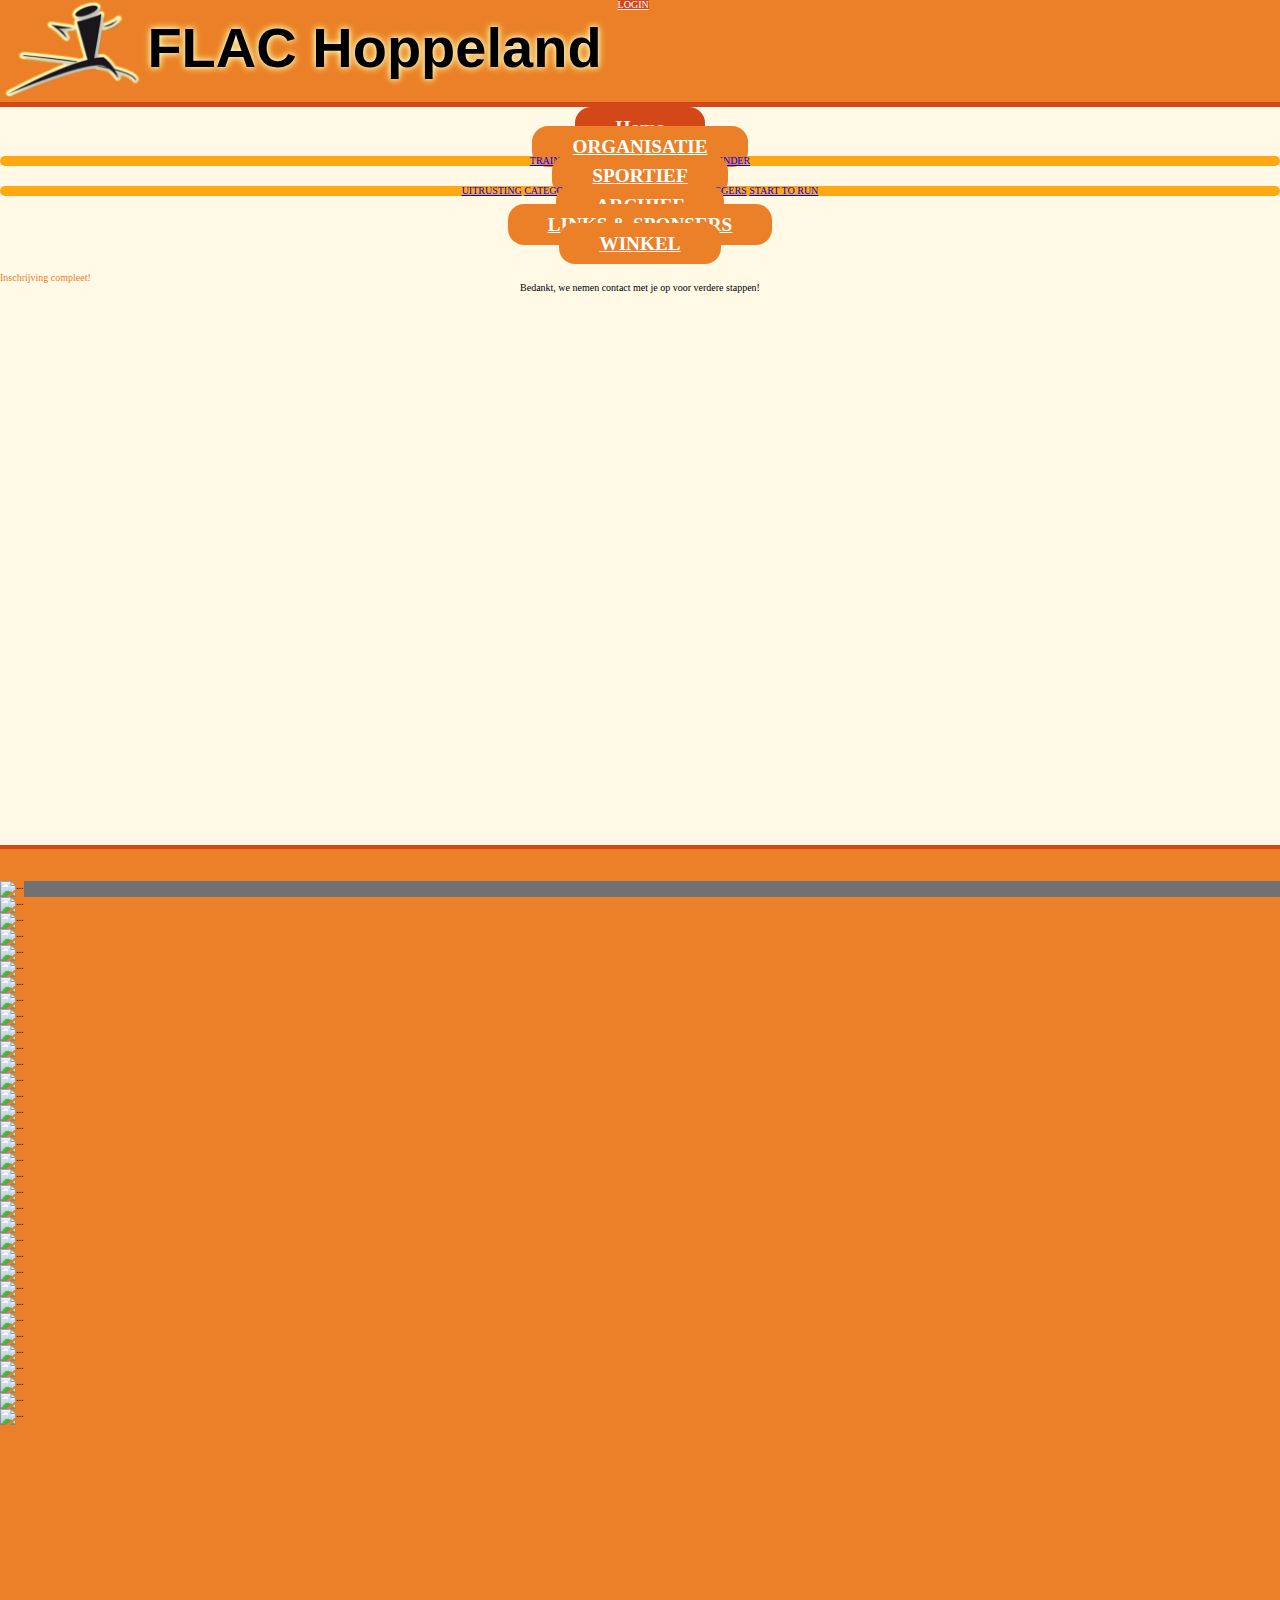
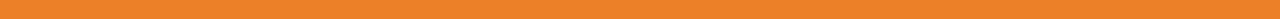
==== www/inschrijven_compleet.html @ 0bddef66 "Inschrijven beetje herwerkt" ====
<!DOCTYPE html>
<html lang="nl">

<head>
    <meta charset="UTF-8">
    <meta name="viewport" content="width=device-width, initial-scale=1.0">
    <meta http-equiv="X-UA-Compatible" content="ie=edge">
    <link rel="stylesheet" href="css/reset.css">
    <link rel="stylesheet" href="css/common.css">
    <link rel="stylesheet" href="css/quintin.css">
    <link rel="stylesheet" href="css/index.css">
    <link rel="stylesheet" href="https://cdn.jsdelivr.net/npm/bootstrap@4.5.3/dist/css/bootstrap.min.css" integrity="sha384-TX8t27EcRE3e/ihU7zmQxVncDAy5uIKz4rEkgIXeMed4M0jlfIDPvg6uqKI2xXr2" crossorigin="anonymous">
    <title>Inschrijven Compleet! - Flac Hoppeland</title>
</head>

<body>
    <header class="justify-content-md-center">
        <div id="header" class="row">
            <div class="col-lg-1 col-md-0"></div>
            <figure class="col-lg-2 col-md-12" id="logo">
                <a href="index.html"><img src="images/logo.png" alt="logo van de flachoppeland" /></a>
            </figure>
            <div class="col-md-6 title">

                <h1>FLAC Hoppeland</h1>
            </div>
            <div class="col-lg-2">
                <a href="login.php" type="button" class="btn button">LOGIN</a>
            </div>

        </div>
        <div class="blackline col">
            <br>
        </div>

        <nav class="navbar navbar-expand-lg navbar-light">
            <button class="navbar-toggler" type="button" data-toggle="collapse" data-target="#navbarText" aria-controls="navbarText" aria-expanded="false" aria-label="Toggle navigation">
                <span class="navbar-toggler-icon"></span>
            </button>
            <div class="collapse navbar-collapse" id="navbarText">
                <ul class="navbar-nav mx-auto">
                    <li class="nav-item dropdown">
                        <a class="nav-link here" href="index.html">Home</a>
                    </li>
                    <li class="nav-item dropdown">
                        <a class="nav-link dropdown-toggle" href="#" id="navbarDropdown" role="button" data-toggle="dropdown" aria-haspopup="true" aria-expanded="false">
                            ORGANISATIE
                        </a>
                        <div class="dropdown-menu" aria-labelledby="navbarDropdown">
                            <a class="dropdown-item" href="organisatie/trainers.html">TRAINERS</a>
                            <a class="dropdown-item" href="organisatie/bestuur.html">BESTUUR</a>
                            <a class="dropdown-item" href="inschrijven.php">INSCHRIJVEN</a>
                            <a class="dropdown-item" href="organisatie/kalender.html">KALENDER</a>
                        </div>
                    </li>
                    <li class="nav-item dropdown">
                        <a class="nav-link dropdown-toggle" href="#" id="navbarDropdown" role="button" data-toggle="dropdown" aria-haspopup="true" aria-expanded="false">
                            SPORTIEF
                        </a>
                        <div class="dropdown-menu" aria-labelledby="navbarDropdown">
                            <a class="dropdown-item" href="sportief/sportief.html#uitrusting">UITRUSTING</a>
                            <a class="dropdown-item" href="sportief/sportief.html#categorieen">CATEGORIEËN</a>
                            <a class="dropdown-item" href="sportief/sportief.html#jeugd">JEUGD</a>
                            <a class="dropdown-item" href="sportief/sportief.html#competieven">COMPETIEVEN</a>
                            <a class="dropdown-item" href="sportief/sportief.html#joggers">JOGGERS</a>
                            <a class="dropdown-item" href="sportief/sportief.html#starttorun">START TO RUN</a>
                        </div>
                    </li>
                    <li class="nav-item"><a class="nav-link" href="archief/archief.html">ARCHIEF</a></li>
                    <li class="nav-item">
                        <a class="nav-link" href="links/links.html">LINKS &amp; SPONSERS</a>
                    </li>
                    <li class="nav-item"><a class="nav-link" href="https://flachoppelandwebshop.jonasdekeyzer.ikdoeict.be/">WINKEL</a></li>
                </ul>
            </div>
        </nav>
        <div></div>
    </header>


    <main>
            <div class="container" id="compleet">
                <div class="d-flex h-100 flex-column justify-content-center align-items-center align-items-center">
                    <h1 class="display-4 text-center tekstkleur">Inschrijving compleet!</h1>
                    <p class="lead">Bedankt, we nemen contact met je op voor verdere stappen!</p>
                </div>
            </div>
    </main>


    <footer class="row w-100">
        <div class="col-md-1">
        </div>
        <div class="col-md-5">
            <div id="carouselExampleFade" class="carousel slide carousel-fade" data-ride="carousel">
                <div class="carousel-inner">
                    <div class="carousel-item active" data-interval="4000">
                        <img src="https://media1.tenor.com/images/11771d5e9e588e5d99052acdf63512ee/tenor.gif" class="d-flex w-100" alt="...">
                    </div>
                    <div class="carousel-item" data-interval="4000">
                        <img src="http://www.flachoppeland.be/images/VulstekeVerbeke.gif" class="d-flex w-100" alt="...">
                    </div>
                    <div class="carousel-item" data-interval="4000">
                        <img src="http://www.flachoppeland.be/images/finfacts.gif" class="d-flex w-100" alt="...">
                    </div>
                    <div class="carousel-item" data-interval="4000">
                        <img src="http://www.flachoppeland.be/images/page.gif" class="d-flex w-100" alt="...">
                    </div>
                    <div class="carousel-item" data-interval="4000">
                        <img src="http://www.flachoppeland.be/images/addelhaize.gif" class="d-flex w-100" alt="...">
                    </div>
                    <div class="carousel-item" data-interval="4000">
                        <img src="http://www.flachoppeland.be/images/decapmaker.gif" class="d-flex w-100" alt="...">
                    </div>
                    <div class="carousel-item" data-interval="4000">
                        <img src="http://www.flachoppeland.be/images/elektrocappoen.gif" class="d-flex w-100" alt="...">
                    </div>
                    <div class="carousel-item" data-interval="4000">
                        <img src="http://www.flachoppeland.be/images/staelen-recup.gif" class="d-flex w-100" alt="...">
                    </div>
                    <div class="carousel-item" data-interval="4000">
                        <img src="http://www.flachoppeland.be/images/peugeot.gif" class="d-flex w-100" alt="...">
                    </div>
                    <div class="carousel-item" data-interval="4000">
                        <img src="http://www.flachoppeland.be/images/renoma.gif" class="d-flex w-100" alt="...">
                    </div>
                    <div class="carousel-item" data-interval="4000">
                        <img src="http://www.flachoppeland.be/images/schoencenter.gif" class="d-flex w-100" alt="...">
                    </div>
                    <div class="carousel-item" data-interval="4000">
                        <img src="http://www.flachoppeland.be/images/schoonaert.gif" class="d-flex w-100" alt="...">
                    </div>
                    <div class="carousel-item" data-interval="4000">
                        <img src="http://www.flachoppeland.be/images/terminus.gif" class="d-flex w-100" alt="...">
                    </div>
                    <div class="carousel-item" data-interval="4000">
                        <img src="http://www.flachoppeland.be/images/vandeputte.gif" class="d-flex w-100" alt="...">
                    </div>
                    <div class="carousel-item" data-interval="4000">
                        <img src="http://www.flachoppeland.be/images/vandermarliere.gif" class="d-flex w-100" alt="...">
                    </div>
                    <div class="carousel-item" data-interval="4000">
                        <img src="http://www.flachoppeland.be/images/pmo.gif" class="d-flex w-100" alt="...">
                    </div>
                    <div class="carousel-item" data-interval="4000">
                        <img src="http://www.flachoppeland.be/images/delanote.gif" class="d-flex w-100" alt="...">
                    </div>
                    <div class="carousel-item" data-interval="4000">
                        <img src="http://www.flachoppeland.be/images/alulermytte.gif" class="d-flex w-100" alt="...">
                    </div>
                    <div class="carousel-item" data-interval="4000">
                        <img src="http://www.flachoppeland.be/images/belfius.gif" class="d-flex w-100" alt="...">
                    </div>
                    <div class="carousel-item" data-interval="4000">
                        <img src="http://www.flachoppeland.be/images/madeininox.gif" class="d-flex w-100" alt="...">
                    </div>
                    <div class="carousel-item" data-interval="4000">
                        <img src="http://www.flachoppeland.be/images/drafab.gif" class="d-flex w-100" alt="...">
                    </div>
                    <div class="carousel-item" data-interval="4000">
                        <img src="http://www.flachoppeland.be/images/timotuin.gif" class="d-flex w-100" alt="...">
                    </div>
                    <div class="carousel-item" data-interval="4000">
                        <img src="http://www.flachoppeland.be/images/kbc.gif" class="d-flex w-100" alt="...">
                    </div>
                    <div class="carousel-item" data-interval="4000">
                        <img src="http://www.flachoppeland.be/images/sponsorlogos/Boligna.png/" class="d-flex w-100" alt="...">
                    </div>
                    <div class="carousel-item" data-interval="4000">
                        <img src="http://www.flachoppeland.be/images/sponsorlogos/Bouton.png" class="d-flex w-100" alt="...">
                    </div>
                    <div class="carousel-item" data-interval="4000">
                        <img src="http://www.flachoppeland.be/images/sponsorlogos/DerooConstructie.png" class="d-flex w-100" alt="...">
                    </div>
                    <div class="carousel-item" data-interval="4000">
                        <img src="http://www.flachoppeland.be/images/sponsorlogos/Eskimo.png" class="d-flex w-100" alt="...">
                    </div>
                    <div class="carousel-item" data-interval="4000">
                        <img src="http://www.flachoppeland.be/images/sponsorlogos/HoteldelaPaix.png" class="d-flex w-100" alt="...">
                    </div>
                    <div class="carousel-item" data-interval="4000">
                        <img src="http://www.flachoppeland.be/images/sponsorlogos/HoutskeletbouwDevos.png" class="d-flex w-100" alt="...">
                    </div>
                    <div class="carousel-item" data-interval="4000">
                        <img src="http://www.flachoppeland.be/images/sponsorlogos/OptiekLobelle.png" class="d-flex w-100" alt="...">
                    </div>
                    <div class="carousel-item" data-interval="4000">
                        <img src="http://www.flachoppeland.be/images/sponsorlogos/TraiteurPure.png" class="d-flex w-100" alt="...">
                    </div>
                    <div class="carousel-item" data-interval="4000">
                        <img src="http://www.flachoppeland.be/images/sponsorlogos/Verpoort.png" class="d-flex w-100" alt="...">
                    </div>
                    <div class="carousel-item" data-interval="4000">
                        <img src="http://www.flachoppeland.be/images/sponsorlogos/Decrock_WG.png" class="d-flex w-100" alt="...">
                    </div>
                    <div class="carousel-item" data-interval="4000">
                        <img src="http://www.flachoppeland.be/images/sponsorlogos/Dejonckheere.JPG" class="d-flex w-100" alt="...">
                    </div>
                </div>
                <a class="carousel-control-prev" href="#carouselExampleFade" role="button" data-slide="prev">
                    <span class="carousel-control-prev-icon" aria-hidden="true"></span>
                    <span class="sr-only">Previous</span>
                </a>
                <a class="carousel-control-next" href="#carouselExampleFade" role="button" data-slide="next">
                    <span class="carousel-control-next-icon" aria-hidden="true"></span>
                    <span class="sr-only">Next</span>
                </a>
            </div>
        </div>
        <div class="col-md-5">
            <div class="mapouter">
                <div class="gmap_canvas"><iframe width="800" height="150" id="gmap_canvas" src="https://maps.google.com/maps?q=Reningelstseweg%2020%2C%208970%20Poperinge&t=&z=13&ie=UTF8&iwloc=&output=embed"></iframe>
                </div>
            </div>
        </div>
        <div class="col-md-1">
        </div>

    </footer>


    <script src="https://code.jquery.com/jquery-3.5.1.slim.min.js" integrity="sha384-DfXdz2htPH0lsSSs5nCTpuj/zy4C+OGpamoFVy38MVBnE+IbbVYUew+OrCXaRkfj" crossorigin="anonymous"></script>
    <script src="https://cdn.jsdelivr.net/npm/bootstrap@4.5.3/dist/js/bootstrap.bundle.min.js" integrity="sha384-ho+j7jyWK8fNQe+A12Hb8AhRq26LrZ/JpcUGGOn+Y7RsweNrtN/tE3MoK7ZeZDyx" crossorigin="anonymous"></script>
    <script>
        (function(w, d) {
            w.CollectId = "5f859ded69a22830e955678e";
            var h = d.head || d.getElementsByTagName("head")[0];
            var s = d.createElement("script");
            s.setAttribute("type", "text/javascript");
            s.async = true;
            s.setAttribute("src", "https://collectcdn.com/launcher.js");
            h.appendChild(s);
        })(window, document);

    </script>
</body>

</html>
---- www/css/common.css ----
/*rem instelling*/
body{
  font-size: 62.5%;
}

/*achtergrond image optioneel

body  {
  background-image: 
    linear-gradient(
      rgba(131, 131, 131, 0.5),
      rgba(131, 131, 131, 0.5)
    )
  ,url("../images/background_piste.png");
  background-repeat: repeat;  
  background-attachment: fixed;
}

*/

body{
  background-color: #fff6d9a8;
}


/*kop*/

@font-face {
  font-family: myfont;
  src: url(berlin-sans-fb-demi-bold.TTF);}

 
@import url('https://fonts.googleapis.com/css2?family=Roboto:wght@700;900&display=swap');
  


.title{
  margin-top: 20px;
}

.title h1{
  font-size: 3.5rem;
  font-family: 'Roboto', sans-serif;
  font-weight: 700;
  color:black;
  text-shadow: 0px 0px 6px rgba(255, 255, 255, 1), 
               0px 0px 8px rgba(240, 224, 59, 1);
}

header {
  
  text-align: center;
  position: static;
  display: flex;
  flex-direction: column;
}

#header {
  background-color: #EB8028;
  overflow: hidden;
  width: 100%;
  margin: auto;
  display: flex;
  flex-direction: row;
  
}

#logo {
  overflow: hidden;
}

#logo img {
    height: 100px;
}

.button{
  background-color: #D44719 !important;
  border-color: #D44719 !important;
  color: #ffffff !important;
  margin: 1rem !important;
}

.blackline {
  background-color:#D44719;
  height: 5px;
  padding: 0px;
}


/*nav-items*/
.nav-link{
  padding: 10px 40px;
  border-radius: 1rem;
  border-color: #EB8028;
  background-color:#EB8028;
  margin: 0.1rem 0.5rem;
  color: white;
  font-size: 1.2rem;
  font-weight: 700;
}

.nav-link:hover{
  background-color:#FFA812;
  color: white;
}

.dropdown-menu{
  border-radius: .5rem;
  background-color:#FFA812;
}

.dropdown-item:hover{
 background-color: #f5CA38;
}

.here {
  background-color: #D44719;
  color: white;
}


/*code sponsers*/
* {
  box-sizing: border-box;
}

/* Slideshow container */
.slideshow-sponsers {
  max-width: 250px;
  position: relative;
  margin: auto;
}

/* Hide the images by default */
.mySlides {
  display: none;
}

/* On hover, add a black background color with a little bit see-through */
.prev:hover,
.next:hover {
  background-color: rgba(0, 0, 0, 0.8);
}

/* Number text (1/33 etc) */
.numbertext {
  color: #000000;
  font-size: 12px;
  padding: 8px 12px;
  position: absolute;
  top: 0;
}

/* The dots/bullets/indicators */
.dot {
  cursor: pointer;
  height: 15px;
  width: 15px;
  margin: 0 2px;
  background-color: #bbb;
  border-radius: 50%;
  display: inline-block;
  transition: background-color 0.6s ease;
}

.active,
.dot:hover {
  background-color: #717171;
}

/* Fading animation */
.fade {
  -webkit-animation-name: fade;
  -webkit-animation-duration: 3s;
  animation-name: fade;
  animation-duration: 3s;
}

@-webkit-keyframes fade {
  from {
    opacity: 0.4;
  }
  to {
    opacity: 1;
  }
}

@keyframes fade {
  from {
    opacity: 0.4;
  }
  to {
    opacity: 1;
  }
}

.carousel-item img {
    width: 225px;
    height: 150px;
    object-fit: contain;
    background-color: #EB8028;
}

footer {
    background-color: #EB8028;
    padding-top: 2rem;
    padding-bottom: 2rem;
    margin-top: 2rem;
    border-top:0.25rem solid;
    border-color: #D44719;
}

.carousel-control-next,
.carousel-control-prev,
.carousel-control-next:hover,
.carousel-control-prev:hover {
    opacity: 0;
}

.row {
        margin-left: 0rem;
}
---- www/css/quintin.css ----
.card-header {
    background-color: #EB8028 !important;
    color: white !important;
}

.btn-primary {
    background-color: #D44719 !important;
    border: none !important;
}

.organisatie {
    color: #EB8028 !important;
    height: 500px;
    background-color: transparent;
    transition: all 0.5s ease;
}

.organisatie:hover {
    color: black !important;
    background-color: #EB8028;
    background-blend-mode: screen;
    text-decoration: none;
}

#bestuur {
    background-image: url(../images/bestuur.jpg);
    background-size: cover;
    background-repeat: no-repeat;
}
#trainers{
    background-image: url(../images/trainer.jpg);
    background-size: cover;
    background-repeat: no-repeat;
}
.row *{
    align-content: space-between;
}
.tekstkleur{
    color: #EB8028 !important;
}
.card .card-body .card-text a{
   text-decoration: underline;
}
.w-30{
    width: 33%;
}
#compleet{
    height: 60vh;
}
---- www/css/index.css ----
p{
    text-align: center
}

main{
    margin-top: 20px;
}

/*code welkom*/
.welkom h2{
    color: #EB8028;
    font-weight: 700;
    margin-top: 30px;
    margin-bottom: 0px;
}

.welkom p{
    text-align: left;
    font-size: 1.4rem;
}

/*img svg*/
.svg{
    height: 300px;
    width: auto;
}


/*code news*/        
.news{
    background-color: rgb(32, 32, 32);
}

.news h2{
    color: white;
    margin-left: 5%;
}

.underlay{
    position: absolute;
    text-align: center;
    top: 0;
    bottom: 0;
    left: 0;
    right: 0;
    height: 100%;
    width: 100%;
    opacity: 1;
    transition: .5s ease;
    }

.overlay {
    position: absolute;
    top: 0;
    bottom: 0;
    left: 0;
    right: 0;
    height: 100%;
    width: 100%;
    opacity: 0;
    transition: .5s ease;
    background-color: #F5CA38;
    overflow: auto;
    
    display: flex;
    flex-flow: column nowrap;
    justify-content: center;
    }

.overlay p{
    font-size: 1.4rem;
    color: white;
}

.container .overlay div{
    display: flex;
    flex-direction: row; 
    justify-content:center;
    height: 50%;
}

.container:hover .overlay{
    opacity: 1;
}  

h2 {
  font-size: 40px;
}   

.container .btn {
    position: relative;
    background-color: #f1f1f1;
    color: black;
    margin: 5% 0;
    font-size: 16px;
    padding: 16px 30px;
    border: none;
    cursor: pointer;
    border-radius: 5px;
    text-align: center;
}   

.container .btn:hover {
    background-color: black;
    color: white;
}

.youtubeRow{
    background-color: lightgoldenrodyellow;
    padding: 2rem 0rem;
    margin: 1rem 0rem;
}
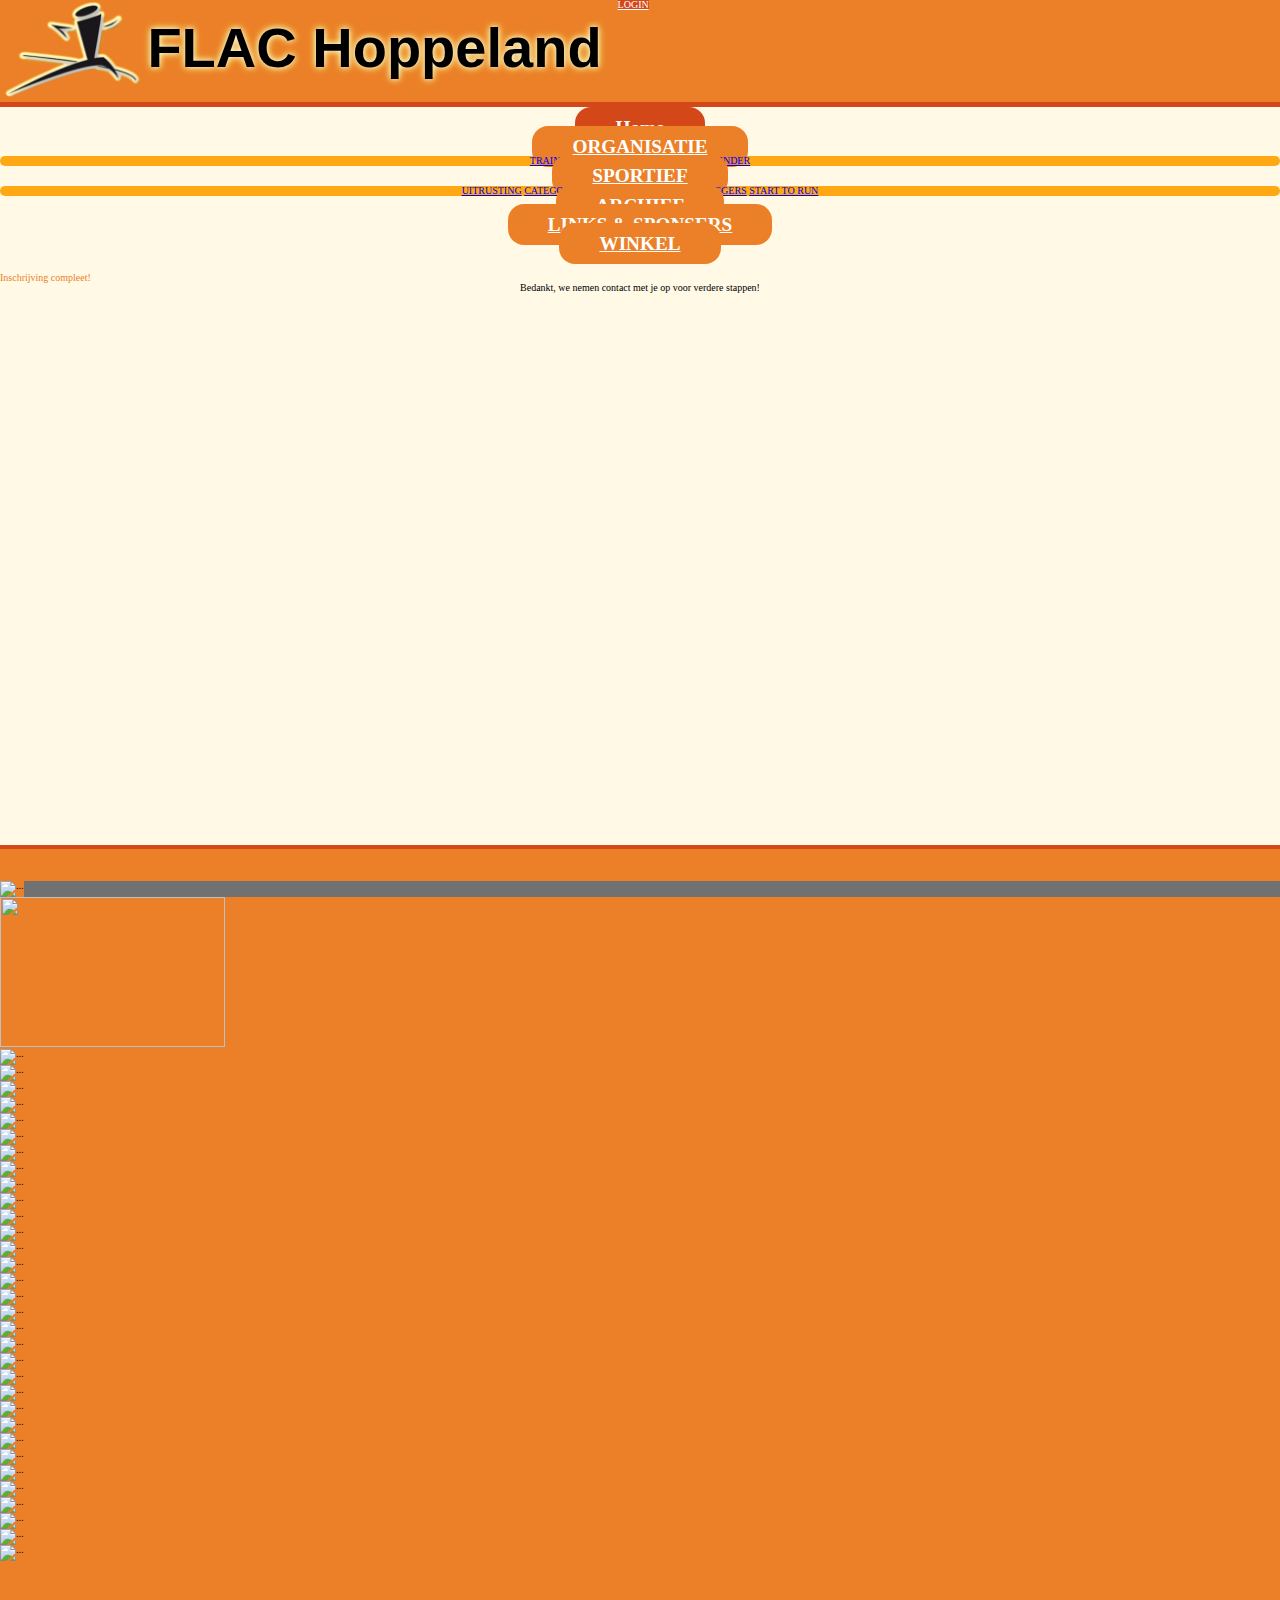
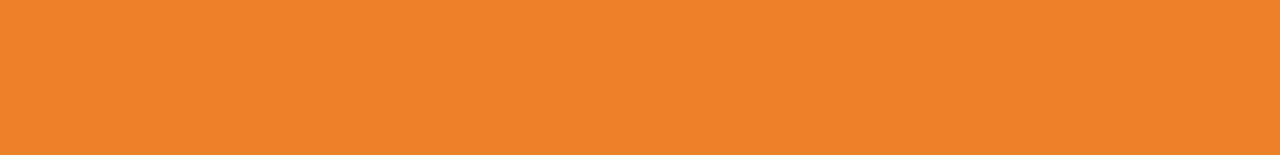
==== commit 48df8087: "Fixed footer" ====
--- a/www/inschrijven_compleet.html
+++ b/www/inschrijven_compleet.html
@@ -25,7 +25,7 @@
                 <h1>FLAC Hoppeland</h1>
             </div>
             <div class="col-lg-2">
-                <a href="login.php" type="button" class="btn button">LOGIN</a>
+                <a href="php/login.php" class="btn button">LOGIN</a>
             </div>
 
         </div>
@@ -43,7 +43,7 @@
                         <a class="nav-link here" href="index.html">Home</a>
                     </li>
                     <li class="nav-item dropdown">
-                        <a class="nav-link dropdown-toggle" href="#" id="navbarDropdown" role="button" data-toggle="dropdown" aria-haspopup="true" aria-expanded="false">
+                        <a class="nav-link dropdown-toggle" href="#" id="navbarDropdown1" role="button" data-toggle="dropdown" aria-haspopup="true" aria-expanded="false">
                             ORGANISATIE
                         </a>
                         <div class="dropdown-menu" aria-labelledby="navbarDropdown">
@@ -54,7 +54,7 @@
                         </div>
                     </li>
                     <li class="nav-item dropdown">
-                        <a class="nav-link dropdown-toggle" href="#" id="navbarDropdown" role="button" data-toggle="dropdown" aria-haspopup="true" aria-expanded="false">
+                        <a class="nav-link dropdown-toggle" href="#" id="navbarDropdown1" role="button" data-toggle="dropdown" aria-haspopup="true" aria-expanded="false">
                             SPORTIEF
                         </a>
                         <div class="dropdown-menu" aria-labelledby="navbarDropdown">
@@ -88,113 +88,113 @@
     </main>
 
 
-    <footer class="row w-100">
+        <footer class="row w-100">
         <div class="col-md-1">
         </div>
         <div class="col-md-5">
             <div id="carouselExampleFade" class="carousel slide carousel-fade" data-ride="carousel">
                 <div class="carousel-inner">
-                    <div class="carousel-item active" data-interval="4000">
+                    <div class="carousel-item active" data-interval="2000">
                         <img src="https://media1.tenor.com/images/11771d5e9e588e5d99052acdf63512ee/tenor.gif" class="d-flex w-100" alt="...">
                     </div>
-                    <div class="carousel-item" data-interval="4000">
-                        <img src="http://www.flachoppeland.be/images/VulstekeVerbeke.gif" class="d-flex w-100" alt="...">
-                    </div>
-                    <div class="carousel-item" data-interval="4000">
-                        <img src="http://www.flachoppeland.be/images/finfacts.gif" class="d-flex w-100" alt="...">
-                    </div>
-                    <div class="carousel-item" data-interval="4000">
-                        <img src="http://www.flachoppeland.be/images/page.gif" class="d-flex w-100" alt="...">
-                    </div>
-                    <div class="carousel-item" data-interval="4000">
-                        <img src="http://www.flachoppeland.be/images/addelhaize.gif" class="d-flex w-100" alt="...">
-                    </div>
-                    <div class="carousel-item" data-interval="4000">
-                        <img src="http://www.flachoppeland.be/images/decapmaker.gif" class="d-flex w-100" alt="...">
-                    </div>
-                    <div class="carousel-item" data-interval="4000">
-                        <img src="http://www.flachoppeland.be/images/elektrocappoen.gif" class="d-flex w-100" alt="...">
-                    </div>
-                    <div class="carousel-item" data-interval="4000">
-                        <img src="http://www.flachoppeland.be/images/staelen-recup.gif" class="d-flex w-100" alt="...">
-                    </div>
-                    <div class="carousel-item" data-interval="4000">
-                        <img src="http://www.flachoppeland.be/images/peugeot.gif" class="d-flex w-100" alt="...">
-                    </div>
-                    <div class="carousel-item" data-interval="4000">
-                        <img src="http://www.flachoppeland.be/images/renoma.gif" class="d-flex w-100" alt="...">
-                    </div>
-                    <div class="carousel-item" data-interval="4000">
-                        <img src="http://www.flachoppeland.be/images/schoencenter.gif" class="d-flex w-100" alt="...">
-                    </div>
-                    <div class="carousel-item" data-interval="4000">
-                        <img src="http://www.flachoppeland.be/images/schoonaert.gif" class="d-flex w-100" alt="...">
-                    </div>
-                    <div class="carousel-item" data-interval="4000">
-                        <img src="http://www.flachoppeland.be/images/terminus.gif" class="d-flex w-100" alt="...">
-                    </div>
-                    <div class="carousel-item" data-interval="4000">
-                        <img src="http://www.flachoppeland.be/images/vandeputte.gif" class="d-flex w-100" alt="...">
-                    </div>
-                    <div class="carousel-item" data-interval="4000">
-                        <img src="http://www.flachoppeland.be/images/vandermarliere.gif" class="d-flex w-100" alt="...">
-                    </div>
-                    <div class="carousel-item" data-interval="4000">
-                        <img src="http://www.flachoppeland.be/images/pmo.gif" class="d-flex w-100" alt="...">
-                    </div>
-                    <div class="carousel-item" data-interval="4000">
-                        <img src="http://www.flachoppeland.be/images/delanote.gif" class="d-flex w-100" alt="...">
-                    </div>
-                    <div class="carousel-item" data-interval="4000">
-                        <img src="http://www.flachoppeland.be/images/alulermytte.gif" class="d-flex w-100" alt="...">
-                    </div>
-                    <div class="carousel-item" data-interval="4000">
-                        <img src="http://www.flachoppeland.be/images/belfius.gif" class="d-flex w-100" alt="...">
-                    </div>
-                    <div class="carousel-item" data-interval="4000">
-                        <img src="http://www.flachoppeland.be/images/madeininox.gif" class="d-flex w-100" alt="...">
-                    </div>
-                    <div class="carousel-item" data-interval="4000">
-                        <img src="http://www.flachoppeland.be/images/drafab.gif" class="d-flex w-100" alt="...">
-                    </div>
-                    <div class="carousel-item" data-interval="4000">
-                        <img src="http://www.flachoppeland.be/images/timotuin.gif" class="d-flex w-100" alt="...">
-                    </div>
-                    <div class="carousel-item" data-interval="4000">
-                        <img src="http://www.flachoppeland.be/images/kbc.gif" class="d-flex w-100" alt="...">
-                    </div>
-                    <div class="carousel-item" data-interval="4000">
-                        <img src="http://www.flachoppeland.be/images/sponsorlogos/Boligna.png/" class="d-flex w-100" alt="...">
-                    </div>
-                    <div class="carousel-item" data-interval="4000">
-                        <img src="http://www.flachoppeland.be/images/sponsorlogos/Bouton.png" class="d-flex w-100" alt="...">
-                    </div>
-                    <div class="carousel-item" data-interval="4000">
-                        <img src="http://www.flachoppeland.be/images/sponsorlogos/DerooConstructie.png" class="d-flex w-100" alt="...">
-                    </div>
-                    <div class="carousel-item" data-interval="4000">
-                        <img src="http://www.flachoppeland.be/images/sponsorlogos/Eskimo.png" class="d-flex w-100" alt="...">
-                    </div>
-                    <div class="carousel-item" data-interval="4000">
-                        <img src="http://www.flachoppeland.be/images/sponsorlogos/HoteldelaPaix.png" class="d-flex w-100" alt="...">
-                    </div>
-                    <div class="carousel-item" data-interval="4000">
-                        <img src="http://www.flachoppeland.be/images/sponsorlogos/HoutskeletbouwDevos.png" class="d-flex w-100" alt="...">
-                    </div>
-                    <div class="carousel-item" data-interval="4000">
-                        <img src="http://www.flachoppeland.be/images/sponsorlogos/OptiekLobelle.png" class="d-flex w-100" alt="...">
-                    </div>
-                    <div class="carousel-item" data-interval="4000">
-                        <img src="http://www.flachoppeland.be/images/sponsorlogos/TraiteurPure.png" class="d-flex w-100" alt="...">
-                    </div>
-                    <div class="carousel-item" data-interval="4000">
-                        <img src="http://www.flachoppeland.be/images/sponsorlogos/Verpoort.png" class="d-flex w-100" alt="...">
-                    </div>
-                    <div class="carousel-item" data-interval="4000">
-                        <img src="http://www.flachoppeland.be/images/sponsorlogos/Decrock_WG.png" class="d-flex w-100" alt="...">
-                    </div>
-                    <div class="carousel-item" data-interval="4000">
-                        <img src="http://www.flachoppeland.be/images/sponsorlogos/Dejonckheere.JPG" class="d-flex w-100" alt="...">
+                    <div class="carousel-item" data-interval="2000">
+                        <img src="http://www.flachoppeland.be/images/VulstekeVerbeke.gif" class="d-block w-100">
+                    </div>
+                    <div class="carousel-item" data-interval="2000">
+                        <img src="http://www.flachoppeland.be/images/finfacts.gif" class="d-block  w-100" alt="...">
+                    </div>
+                    <div class="carousel-item" data-interval="2000">
+                        <img src="http://www.flachoppeland.be/images/page.gif" class="d-block  w-100" alt="...">
+                    </div>
+                    <div class="carousel-item" data-interval="2000">
+                        <img src="http://www.flachoppeland.be/images/addelhaize.gif" class="d-block w-100" alt="...">
+                    </div>
+                    <div class="carousel-item" data-interval="2000">
+                        <img src="http://www.flachoppeland.be/images/decapmaker.gif" class="d-block w-100" alt="...">
+                    </div>
+                    <div class="carousel-item" data-interval="2000">
+                        <img src="http://www.flachoppeland.be/images/elektrocappoen.gif" class="d-block w-100" alt="...">
+                    </div>
+                    <div class="carousel-item" data-interval="2000">
+                        <img src="http://www.flachoppeland.be/images/staelen-recup.gif" class="d-block w-100" alt="...">
+                    </div>
+                    <div class="carousel-item" data-interval="2000">
+                        <img src="http://www.flachoppeland.be/images/peugeot.gif" class="d-block w-100" alt="...">
+                    </div>
+                    <div class="carousel-item" data-interval="2000">
+                        <img src="http://www.flachoppeland.be/images/renoma.gif" class="d-block w-100" alt="...">
+                    </div>
+                    <div class="carousel-item" data-interval="2000">
+                        <img src="http://www.flachoppeland.be/images/schoencenter.gif" class="d-block w-100" alt="...">
+                    </div>
+                    <div class="carousel-item" data-interval="2000">
+                        <img src="http://www.flachoppeland.be/images/schoonaert.gif" class="d-block w-100" alt="...">
+                    </div>
+                    <div class="carousel-item" data-interval="2000">
+                        <img src="http://www.flachoppeland.be/images/terminus.gif" class="d-block w-100" alt="...">
+                    </div>
+                    <div class="carousel-item" data-interval="2000">
+                        <img src="http://www.flachoppeland.be/images/vandeputte.gif" class="d-block w-100" alt="...">
+                    </div>
+                    <div class="carousel-item" data-interval="2000">
+                        <img src="http://www.flachoppeland.be/images/vandermarliere.gif" class="d-block w-100" alt="...">
+                    </div>
+                    <div class="carousel-item" data-interval="2000">
+                        <img src="http://www.flachoppeland.be/images/pmo.gif" class="d-block-flex w-100" alt="...">
+                    </div>
+                    <div class="carousel-item" data-interval="2000">
+                        <img src="http://www.flachoppeland.be/images/delanote.gif" class="d-block w-100" alt="...">
+                    </div>
+                    <div class="carousel-item" data-interval="2000">
+                        <img src="http://www.flachoppeland.be/images/alulermytte.gif" class="d-block w-100" alt="...">
+                    </div>
+                    <div class="carousel-item" data-interval="2000">
+                        <img src="http://www.flachoppeland.be/images/belfius.gif" class="d-block w-100" alt="...">
+                    </div>
+                    <div class="carousel-item" data-interval="2000">
+                        <img src="http://www.flachoppeland.be/images/madeininox.gif" class="d-block w-100" alt="...">
+                    </div>
+                    <div class="carousel-item" data-interval="2000">
+                        <img src="http://www.flachoppeland.be/images/drafab.gif" class="d-block w-100" alt="...">
+                    </div>
+                    <div class="carousel-item" data-interval="2000">
+                        <img src="http://www.flachoppeland.be/images/timotuin.gif" class="d-block w-100" alt="...">
+                    </div>
+                    <div class="carousel-item" data-interval="2000">
+                        <img src="http://www.flachoppeland.be/images/kbc.gif" class="d-block w-100" alt="...">
+                    </div>
+                    <div class="carousel-item" data-interval="2000">
+                        <img src="http://www.flachoppeland.be/images/sponsorlogos/Boligna.png/" class="d-block w-100" alt="...">
+                    </div>
+                    <div class="carousel-item" data-interval="2000">
+                        <img src="http://www.flachoppeland.be/images/sponsorlogos/Bouton.png" class="d-block w-100" alt="...">
+                    </div>
+                    <div class="carousel-item" data-interval="2000">
+                        <img src="http://www.flachoppeland.be/images/sponsorlogos/DerooConstructie.png" class="d-block w-100" alt="...">
+                    </div>
+                    <div class="carousel-item" data-interval="2000">
+                        <img src="http://www.flachoppeland.be/images/sponsorlogos/Eskimo.png" class="d-block w-100" alt="...">
+                    </div>
+                    <div class="carousel-item" data-interval="2000">
+                        <img src="http://www.flachoppeland.be/images/sponsorlogos/HoteldelaPaix.png" class="d-block w-100" alt="...">
+                    </div>
+                    <div class="carousel-item" data-interval="2000">
+                        <img src="http://www.flachoppeland.be/images/sponsorlogos/HoutskeletbouwDevos.png" class="d-block w-100" alt="...">
+                    </div>
+                    <div class="carousel-item" data-interval="2000">
+                        <img src="http://www.flachoppeland.be/images/sponsorlogos/OptiekLobelle.png" class="d-block w-100" alt="...">
+                    </div>
+                    <div class="carousel-item" data-interval="2000">
+                        <img src="http://www.flachoppeland.be/images/sponsorlogos/TraiteurPure.png" class="d-block w-100" alt="...">
+                    </div>
+                    <div class="carousel-item" data-interval="2000">
+                        <img src="http://www.flachoppeland.be/images/sponsorlogos/Verpoort.png" class="d-block w-100" alt="...">
+                    </div>
+                    <div class="carousel-item" data-interval="2000">
+                        <img src="http://www.flachoppeland.be/images/sponsorlogos/Decrock_WG.png" class="d-block w-100" alt="...">
+                    </div>
+                    <div class="carousel-item" data-interval="2000">
+                        <img src="http://www.flachoppeland.be/images/sponsorlogos/Dejonckheere.JPG" class="d-block w-100" alt="...">
                     </div>
                 </div>
                 <a class="carousel-control-prev" href="#carouselExampleFade" role="button" data-slide="prev">
@@ -209,13 +209,12 @@
         </div>
         <div class="col-md-5">
             <div class="mapouter">
-                <div class="gmap_canvas"><iframe width="800" height="150" id="gmap_canvas" src="https://maps.google.com/maps?q=Reningelstseweg%2020%2C%208970%20Poperinge&t=&z=13&ie=UTF8&iwloc=&output=embed"></iframe>
+                <div class="gmap_canvas"><iframe class="w-100" height="150" id="gmap_canvas" src="https://maps.google.com/maps?q=Reningelstseweg%2020%2C%208970%20Poperinge&t=&z=13&ie=UTF8&iwloc=&output=embed"></iframe>
                 </div>
             </div>
         </div>
         <div class="col-md-1">
         </div>
-
     </footer>
 
 
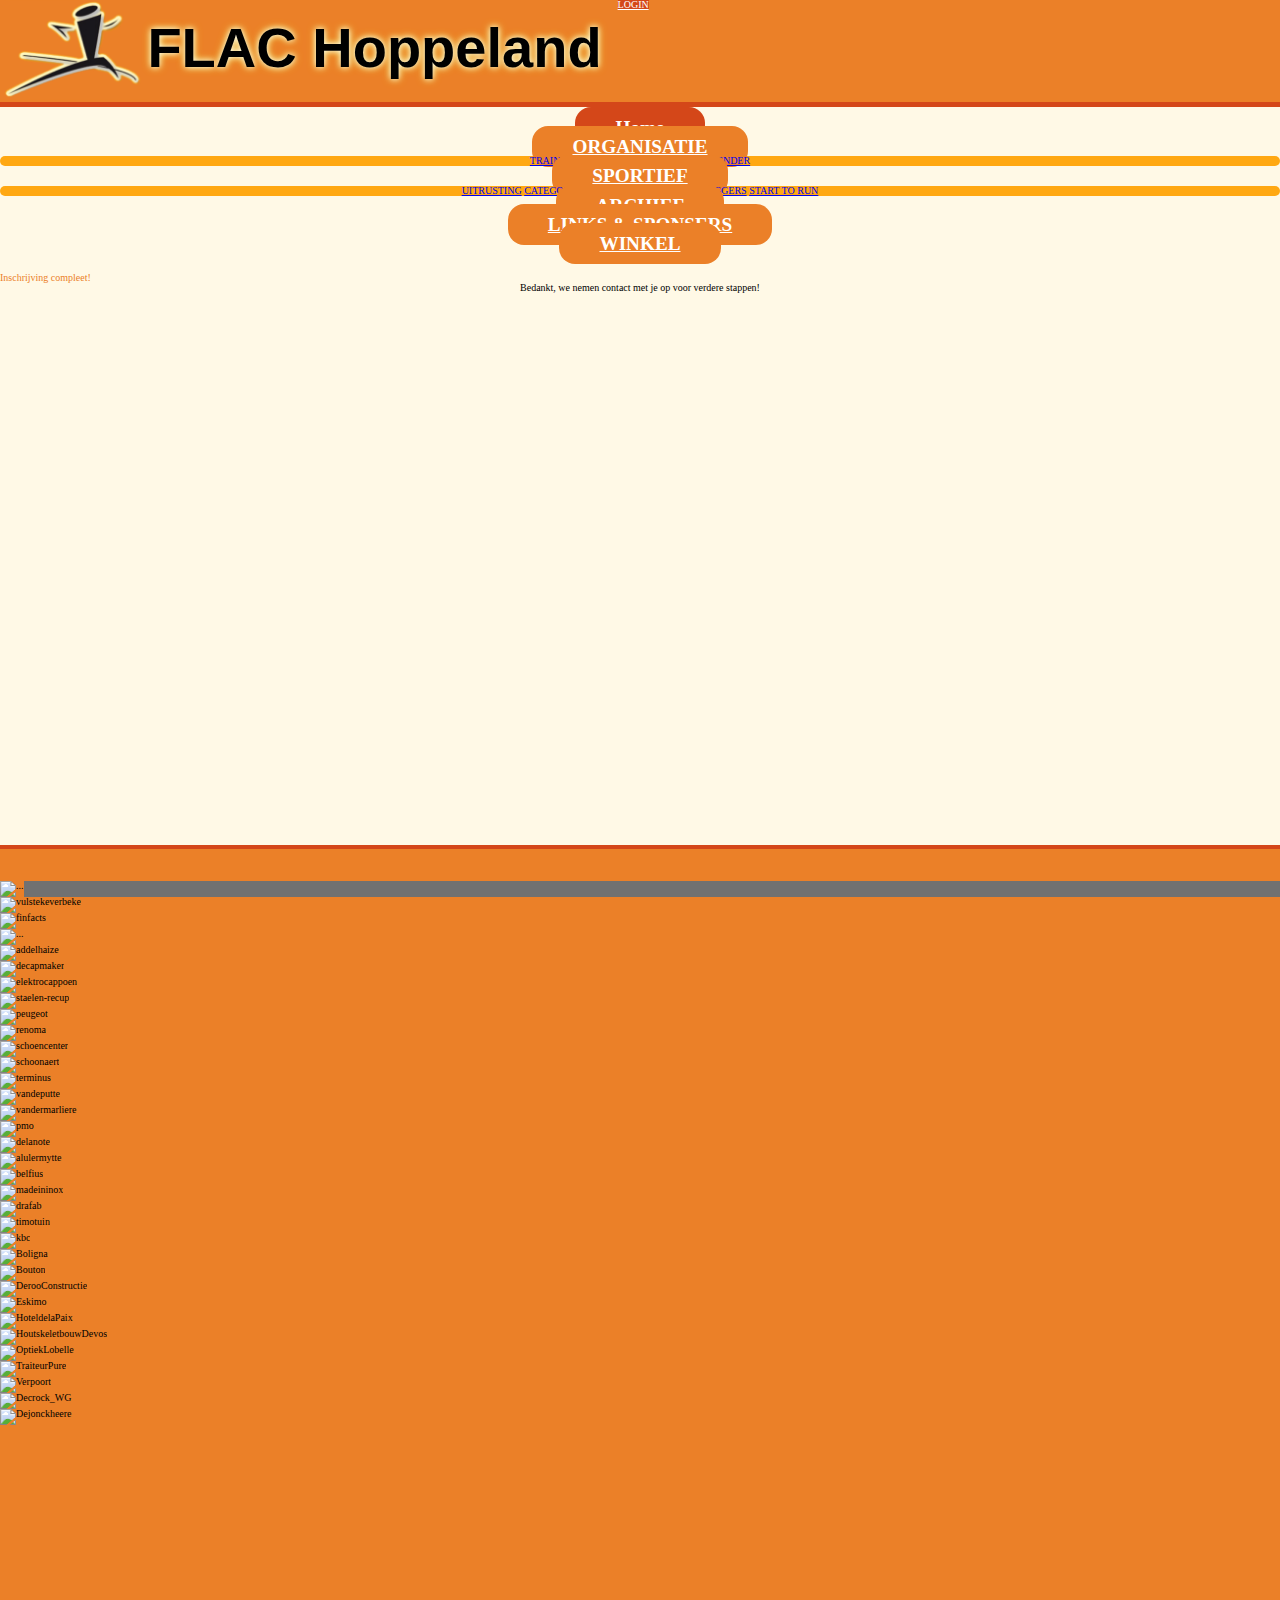
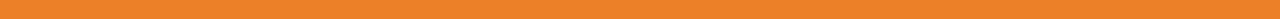
==== commit 8e4b7b05: "fix v2" ====
--- a/www/inschrijven_compleet.html
+++ b/www/inschrijven_compleet.html
@@ -79,16 +79,16 @@
 
 
     <main>
-            <div class="container" id="compleet">
-                <div class="d-flex h-100 flex-column justify-content-center align-items-center align-items-center">
-                    <h1 class="display-4 text-center tekstkleur">Inschrijving compleet!</h1>
-                    <p class="lead">Bedankt, we nemen contact met je op voor verdere stappen!</p>
-                </div>
-            </div>
+        <div class="container" id="compleet">
+            <div class="d-flex h-100 flex-column justify-content-center align-items-center align-items-center">
+                <h1 class="display-4 text-center tekstkleur">Inschrijving compleet!</h1>
+                <p class="lead">Bedankt, we nemen contact met je op voor verdere stappen!</p>
+            </div>
+        </div>
     </main>
 
 
-        <footer class="row w-100">
+    <footer class="row w-100">
         <div class="col-md-1">
         </div>
         <div class="col-md-5">
@@ -98,103 +98,103 @@
                         <img src="https://media1.tenor.com/images/11771d5e9e588e5d99052acdf63512ee/tenor.gif" class="d-flex w-100" alt="...">
                     </div>
                     <div class="carousel-item" data-interval="2000">
-                        <img src="http://www.flachoppeland.be/images/VulstekeVerbeke.gif" class="d-block w-100">
-                    </div>
-                    <div class="carousel-item" data-interval="2000">
-                        <img src="http://www.flachoppeland.be/images/finfacts.gif" class="d-block  w-100" alt="...">
+                        <img src="http://www.flachoppeland.be/images/VulstekeVerbeke.gif" alt="vulstekeverbeke" class="d-block w-100">
+                    </div>
+                    <div class="carousel-item" data-interval="2000">
+                        <img src="http://www.flachoppeland.be/images/finfacts.gif" class="d-block  w-100" alt="finfacts">
                     </div>
                     <div class="carousel-item" data-interval="2000">
                         <img src="http://www.flachoppeland.be/images/page.gif" class="d-block  w-100" alt="...">
                     </div>
                     <div class="carousel-item" data-interval="2000">
-                        <img src="http://www.flachoppeland.be/images/addelhaize.gif" class="d-block w-100" alt="...">
-                    </div>
-                    <div class="carousel-item" data-interval="2000">
-                        <img src="http://www.flachoppeland.be/images/decapmaker.gif" class="d-block w-100" alt="...">
-                    </div>
-                    <div class="carousel-item" data-interval="2000">
-                        <img src="http://www.flachoppeland.be/images/elektrocappoen.gif" class="d-block w-100" alt="...">
-                    </div>
-                    <div class="carousel-item" data-interval="2000">
-                        <img src="http://www.flachoppeland.be/images/staelen-recup.gif" class="d-block w-100" alt="...">
-                    </div>
-                    <div class="carousel-item" data-interval="2000">
-                        <img src="http://www.flachoppeland.be/images/peugeot.gif" class="d-block w-100" alt="...">
-                    </div>
-                    <div class="carousel-item" data-interval="2000">
-                        <img src="http://www.flachoppeland.be/images/renoma.gif" class="d-block w-100" alt="...">
-                    </div>
-                    <div class="carousel-item" data-interval="2000">
-                        <img src="http://www.flachoppeland.be/images/schoencenter.gif" class="d-block w-100" alt="...">
-                    </div>
-                    <div class="carousel-item" data-interval="2000">
-                        <img src="http://www.flachoppeland.be/images/schoonaert.gif" class="d-block w-100" alt="...">
-                    </div>
-                    <div class="carousel-item" data-interval="2000">
-                        <img src="http://www.flachoppeland.be/images/terminus.gif" class="d-block w-100" alt="...">
-                    </div>
-                    <div class="carousel-item" data-interval="2000">
-                        <img src="http://www.flachoppeland.be/images/vandeputte.gif" class="d-block w-100" alt="...">
-                    </div>
-                    <div class="carousel-item" data-interval="2000">
-                        <img src="http://www.flachoppeland.be/images/vandermarliere.gif" class="d-block w-100" alt="...">
-                    </div>
-                    <div class="carousel-item" data-interval="2000">
-                        <img src="http://www.flachoppeland.be/images/pmo.gif" class="d-block-flex w-100" alt="...">
-                    </div>
-                    <div class="carousel-item" data-interval="2000">
-                        <img src="http://www.flachoppeland.be/images/delanote.gif" class="d-block w-100" alt="...">
-                    </div>
-                    <div class="carousel-item" data-interval="2000">
-                        <img src="http://www.flachoppeland.be/images/alulermytte.gif" class="d-block w-100" alt="...">
-                    </div>
-                    <div class="carousel-item" data-interval="2000">
-                        <img src="http://www.flachoppeland.be/images/belfius.gif" class="d-block w-100" alt="...">
-                    </div>
-                    <div class="carousel-item" data-interval="2000">
-                        <img src="http://www.flachoppeland.be/images/madeininox.gif" class="d-block w-100" alt="...">
-                    </div>
-                    <div class="carousel-item" data-interval="2000">
-                        <img src="http://www.flachoppeland.be/images/drafab.gif" class="d-block w-100" alt="...">
-                    </div>
-                    <div class="carousel-item" data-interval="2000">
-                        <img src="http://www.flachoppeland.be/images/timotuin.gif" class="d-block w-100" alt="...">
-                    </div>
-                    <div class="carousel-item" data-interval="2000">
-                        <img src="http://www.flachoppeland.be/images/kbc.gif" class="d-block w-100" alt="...">
-                    </div>
-                    <div class="carousel-item" data-interval="2000">
-                        <img src="http://www.flachoppeland.be/images/sponsorlogos/Boligna.png/" class="d-block w-100" alt="...">
-                    </div>
-                    <div class="carousel-item" data-interval="2000">
-                        <img src="http://www.flachoppeland.be/images/sponsorlogos/Bouton.png" class="d-block w-100" alt="...">
-                    </div>
-                    <div class="carousel-item" data-interval="2000">
-                        <img src="http://www.flachoppeland.be/images/sponsorlogos/DerooConstructie.png" class="d-block w-100" alt="...">
-                    </div>
-                    <div class="carousel-item" data-interval="2000">
-                        <img src="http://www.flachoppeland.be/images/sponsorlogos/Eskimo.png" class="d-block w-100" alt="...">
-                    </div>
-                    <div class="carousel-item" data-interval="2000">
-                        <img src="http://www.flachoppeland.be/images/sponsorlogos/HoteldelaPaix.png" class="d-block w-100" alt="...">
-                    </div>
-                    <div class="carousel-item" data-interval="2000">
-                        <img src="http://www.flachoppeland.be/images/sponsorlogos/HoutskeletbouwDevos.png" class="d-block w-100" alt="...">
-                    </div>
-                    <div class="carousel-item" data-interval="2000">
-                        <img src="http://www.flachoppeland.be/images/sponsorlogos/OptiekLobelle.png" class="d-block w-100" alt="...">
-                    </div>
-                    <div class="carousel-item" data-interval="2000">
-                        <img src="http://www.flachoppeland.be/images/sponsorlogos/TraiteurPure.png" class="d-block w-100" alt="...">
-                    </div>
-                    <div class="carousel-item" data-interval="2000">
-                        <img src="http://www.flachoppeland.be/images/sponsorlogos/Verpoort.png" class="d-block w-100" alt="...">
-                    </div>
-                    <div class="carousel-item" data-interval="2000">
-                        <img src="http://www.flachoppeland.be/images/sponsorlogos/Decrock_WG.png" class="d-block w-100" alt="...">
-                    </div>
-                    <div class="carousel-item" data-interval="2000">
-                        <img src="http://www.flachoppeland.be/images/sponsorlogos/Dejonckheere.JPG" class="d-block w-100" alt="...">
+                        <img src="http://www.flachoppeland.be/images/addelhaize.gif" class="d-block w-100" alt="addelhaize">
+                    </div>
+                    <div class="carousel-item" data-interval="2000">
+                        <img src="http://www.flachoppeland.be/images/decapmaker.gif" class="d-block w-100" alt="decapmaker">
+                    </div>
+                    <div class="carousel-item" data-interval="2000">
+                        <img src="http://www.flachoppeland.be/images/elektrocappoen.gif" class="d-block w-100" alt="elektrocappoen">
+                    </div>
+                    <div class="carousel-item" data-interval="2000">
+                        <img src="http://www.flachoppeland.be/images/staelen-recup.gif" class="d-block w-100" alt="staelen-recup">
+                    </div>
+                    <div class="carousel-item" data-interval="2000">
+                        <img src="http://www.flachoppeland.be/images/peugeot.gif" class="d-block w-100" alt="peugeot">
+                    </div>
+                    <div class="carousel-item" data-interval="2000">
+                        <img src="http://www.flachoppeland.be/images/renoma.gif" class="d-block w-100" alt="renoma">
+                    </div>
+                    <div class="carousel-item" data-interval="2000">
+                        <img src="http://www.flachoppeland.be/images/schoencenter.gif" class="d-block w-100" alt="schoencenter">
+                    </div>
+                    <div class="carousel-item" data-interval="2000">
+                        <img src="http://www.flachoppeland.be/images/schoonaert.gif" class="d-block w-100" alt="schoonaert">
+                    </div>
+                    <div class="carousel-item" data-interval="2000">
+                        <img src="http://www.flachoppeland.be/images/terminus.gif" class="d-block w-100" alt="terminus">
+                    </div>
+                    <div class="carousel-item" data-interval="2000">
+                        <img src="http://www.flachoppeland.be/images/vandeputte.gif" class="d-block w-100" alt="vandeputte">
+                    </div>
+                    <div class="carousel-item" data-interval="2000">
+                        <img src="http://www.flachoppeland.be/images/vandermarliere.gif" class="d-block w-100" alt="vandermarliere">
+                    </div>
+                    <div class="carousel-item" data-interval="2000">
+                        <img src="http://www.flachoppeland.be/images/pmo.gif" class="d-block-flex w-100" alt="pmo">
+                    </div>
+                    <div class="carousel-item" data-interval="2000">
+                        <img src="http://www.flachoppeland.be/images/delanote.gif" class="d-block w-100" alt="delanote">
+                    </div>
+                    <div class="carousel-item" data-interval="2000">
+                        <img src="http://www.flachoppeland.be/images/alulermytte.gif" class="d-block w-100" alt="alulermytte">
+                    </div>
+                    <div class="carousel-item" data-interval="2000">
+                        <img src="http://www.flachoppeland.be/images/belfius.gif" class="d-block w-100" alt="belfius">
+                    </div>
+                    <div class="carousel-item" data-interval="2000">
+                        <img src="http://www.flachoppeland.be/images/madeininox.gif" class="d-block w-100" alt="madeininox">
+                    </div>
+                    <div class="carousel-item" data-interval="2000">
+                        <img src="http://www.flachoppeland.be/images/drafab.gif" class="d-block w-100" alt="drafab">
+                    </div>
+                    <div class="carousel-item" data-interval="2000">
+                        <img src="http://www.flachoppeland.be/images/timotuin.gif" class="d-block w-100" alt="timotuin">
+                    </div>
+                    <div class="carousel-item" data-interval="2000">
+                        <img src="http://www.flachoppeland.be/images/kbc.gif" class="d-block w-100" alt="kbc">
+                    </div>
+                    <div class="carousel-item" data-interval="2000">
+                        <img src="http://www.flachoppeland.be/images/sponsorlogos/Boligna.png/" class="d-block w-100" alt="Boligna">
+                    </div>
+                    <div class="carousel-item" data-interval="2000">
+                        <img src="http://www.flachoppeland.be/images/sponsorlogos/Bouton.png" class="d-block w-100" alt="Bouton">
+                    </div>
+                    <div class="carousel-item" data-interval="2000">
+                        <img src="http://www.flachoppeland.be/images/sponsorlogos/DerooConstructie.png" class="d-block w-100" alt="DerooConstructie">
+                    </div>
+                    <div class="carousel-item" data-interval="2000">
+                        <img src="http://www.flachoppeland.be/images/sponsorlogos/Eskimo.png" class="d-block w-100" alt="Eskimo">
+                    </div>
+                    <div class="carousel-item" data-interval="2000">
+                        <img src="http://www.flachoppeland.be/images/sponsorlogos/HoteldelaPaix.png" class="d-block w-100" alt="HoteldelaPaix">
+                    </div>
+                    <div class="carousel-item" data-interval="2000">
+                        <img src="http://www.flachoppeland.be/images/sponsorlogos/HoutskeletbouwDevos.png" class="d-block w-100" alt="HoutskeletbouwDevos">
+                    </div>
+                    <div class="carousel-item" data-interval="2000">
+                        <img src="http://www.flachoppeland.be/images/sponsorlogos/OptiekLobelle.png" class="d-block w-100" alt="OptiekLobelle">
+                    </div>
+                    <div class="carousel-item" data-interval="2000">
+                        <img src="http://www.flachoppeland.be/images/sponsorlogos/TraiteurPure.png" class="d-block w-100" alt="TraiteurPure">
+                    </div>
+                    <div class="carousel-item" data-interval="2000">
+                        <img src="http://www.flachoppeland.be/images/sponsorlogos/Verpoort.png" class="d-block w-100" alt="Verpoort">
+                    </div>
+                    <div class="carousel-item" data-interval="2000">
+                        <img src="http://www.flachoppeland.be/images/sponsorlogos/Decrock_WG.png" class="d-block w-100" alt="Decrock_WG">
+                    </div>
+                    <div class="carousel-item" data-interval="2000">
+                        <img src="http://www.flachoppeland.be/images/sponsorlogos/Dejonckheere.JPG" class="d-block w-100" alt="Dejonckheere">
                     </div>
                 </div>
                 <a class="carousel-control-prev" href="#carouselExampleFade" role="button" data-slide="prev">
@@ -230,8 +230,5 @@
             s.setAttribute("src", "https://collectcdn.com/launcher.js");
             h.appendChild(s);
         })(window, document);
-
     </script>
-</body>
-
-</html>
+</body></html>
